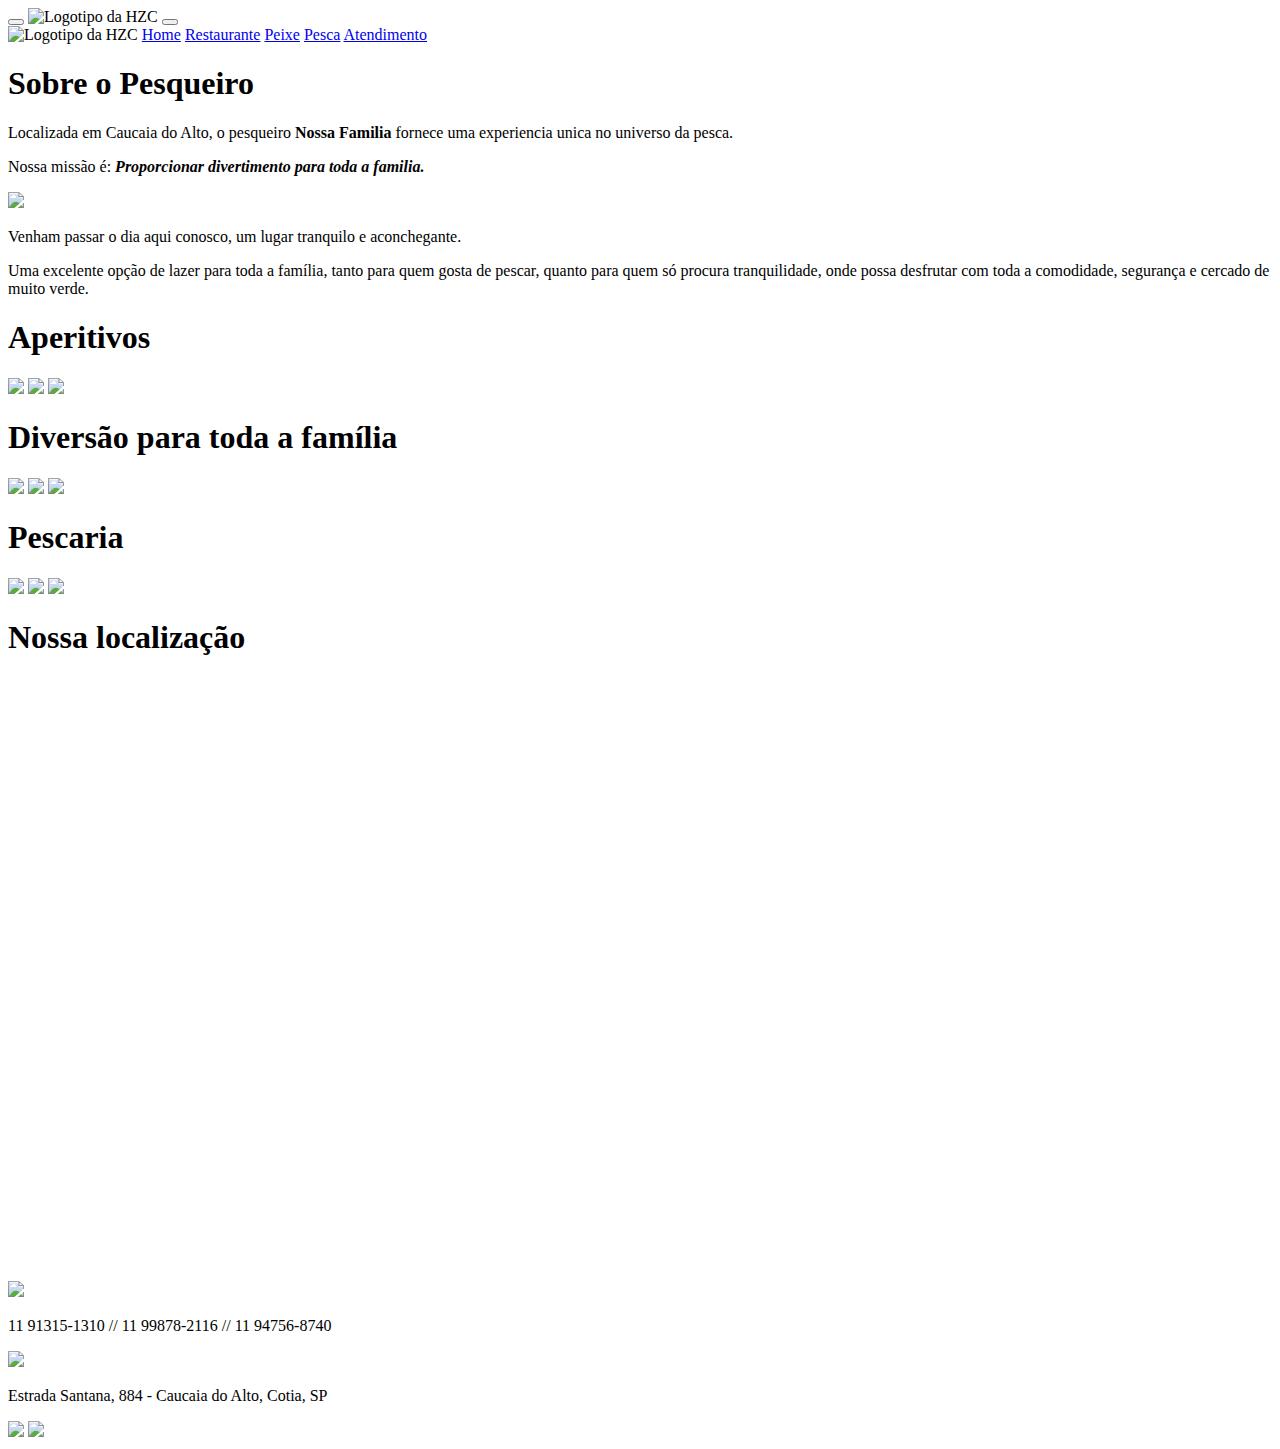
==== index.html @ fa031994 "adicionando base" ====
<!DOCTYPE html>
<html lang="pt-br">
<head>
    <meta charset="UTF-8">
    <meta http-equiv="X-UA-Compatible" content="IE=edge">
    <meta name="viewport" content="width=device-width, initial-scale=1.0">
    <title>PNF | Home</title>
    <link rel="preconnect" href="https://fonts.googleapis.com">
    <link rel="preconnect" href="https://fonts.gstatic.com" crossorigin>
    <link rel="stylesheet" href="https://fonts.googleapis.com/css2?family=Open+Sans:wght@400;600;700&display=swap">
    <link rel="stylesheet" href="assets/css/reset.css">
    <link rel="stylesheet" href="assets/css/estilos.css">
</head>
<body>
    
    <header class="cabecalho">
        <button class="cabecalho__menu" aria-label="Menu"><i></i></button>
        <img src="assets/img/logo.png" alt="Logotipo da HZC" class="cabecalho__logo">
        <button class="cabecalho__notificacao" aria-label="Notificação"><i></i></button>
    </header>
    <nav class="menu-lateral">
        <img src="assets/img/logo.png" alt="Logotipo da HZC" class="menu-lateral__logo">
        <a href="index.html" class="menu-lateral__link menu-lateral__link--inicio menu-lateral__link--ativo">Home</a>
            <a href="restaurante.html" class="menu-lateral__link menu-lateral__link--restaurante">Restaurante</a>
            <a href="peixes.html" class="menu-lateral__link menu-lateral__link--peixe">Peixe</a>
            <a href="pesca.html" class="menu-lateral__link menu-lateral__link--pesca">Pesca</a>
            <a href="atendimento.html" class="menu-lateral__link menu-lateral__link--atendimento">Atendimento</a>
    </nav>
    <div class="texto-principal">
        <h1>Sobre o Pesqueiro</h1>
        <p>Localizada em Caucaia do Alto, o pesqueiro <strong>Nossa Familia</strong> fornece uma experiencia unica no universo da pesca.</p>
        <p>Nossa missão é:<strong><em> Proporcionar divertimento para toda a familia.</em></strong></p>
    </div>

    <!-- algumas fotos -->

    <div class="lazer">
        <img class="imgpesca" src="assets/img/lago.png">
        <p class="txtprincipal">Venham passar o dia aqui conosco, um lugar tranquilo e aconchegante.</p>
        <p class="txt">Uma excelente opção de lazer para toda a família, tanto para quem gosta de pescar, quanto para quem só procura tranquilidade, onde possa desfrutar com toda a comodidade, segurança e cercado de muito verde.</p>
        
        </div>
        <div class="opcoes">
        <h1>Aperitivos</h1>
        <a name="rest" href="restaurante.html"> <img class="imagemlider" src="assets/img/imgcomida1circulo.png"></a>
        <a name="rest" href="restaurante.html"><img class="imagem" src="assets/img/imgcomida2circulo.png"></a>
        <a name="rest" href="restaurante.html"><img class="imagem" src="assets/img/imgcomida3.png"></a>
        <h1>Diversão para toda a família</h1>
        <img class="imagemlider" src="assets/img/diversaocirculo.png">
        <img class="imagem" src="assets/img/diversao2circulo.png">
        <img class="imagem" src="assets/img/diversao3circulo.png">
        <h1>Pescaria</h1>
        <img class="imagemlider" src="assets/img/imgpeixecirculo1.png">
        <img class="imagem" src="assets/img/imgpeixecirculo2.png">
        <img class="imagem" src="assets/img/imgpeixecirculo3.png">

    </div>

    <!-- criação do mapa -->
    <div class="localizacao">
        <h1>Nossa localização </h1>
        <iframe class="mapa" src="https://www.google.com/maps/embed?pb=!1m18!1m12!1m3!1d3653.380286836678!2d-47.04583260530721!3d-23.698110074895432!2m3!1f0!2f0!3f0!3m2!1i1024!2i768!4f13.1!3m3!1m2!1s0x94cfa75c29858907%3A0x8a5197e458169ce4!2sPesqueiro%20Nossa%20Fam%C3%ADlia!5e0!3m2!1spt-BR!2sbr!4v1670946198421!5m2!1spt-BR!2sbr" width="75%" height="600" style="border:0;" allowfullscreen="" loading="lazy" referrerpolicy="no-referrer-when-downgrade"></iframe>
    </div>

    <!-- criação do fim da pagina -->
    <footer>
        <div class="numerodecontato">
        <a href="https://contate.me/netohilkner"><img class="img" src="assets/img/whatsapp.png"></a>
        <p id="number"> 11 91315-1310 // 11 99878-2116 // 11 94756-8740</p>
        <img class="img2" src="assets/img/googlemapss.png">
        <p class="local">Estrada Santana, 884 - Caucaia do Alto, Cotia, SP</p>
        <a href=https://www.facebook.com/pesqueironossafamilia><img class="img3" src="assets/img/Face.png"></a>
        <a href="https://www.instagram.com/pesqueironossafamilia"><img class="img4" src="assets/img/Insta.png"></a>
    </div>
    </footer>
        <script src="index.js"></script>
    </body>
</html>
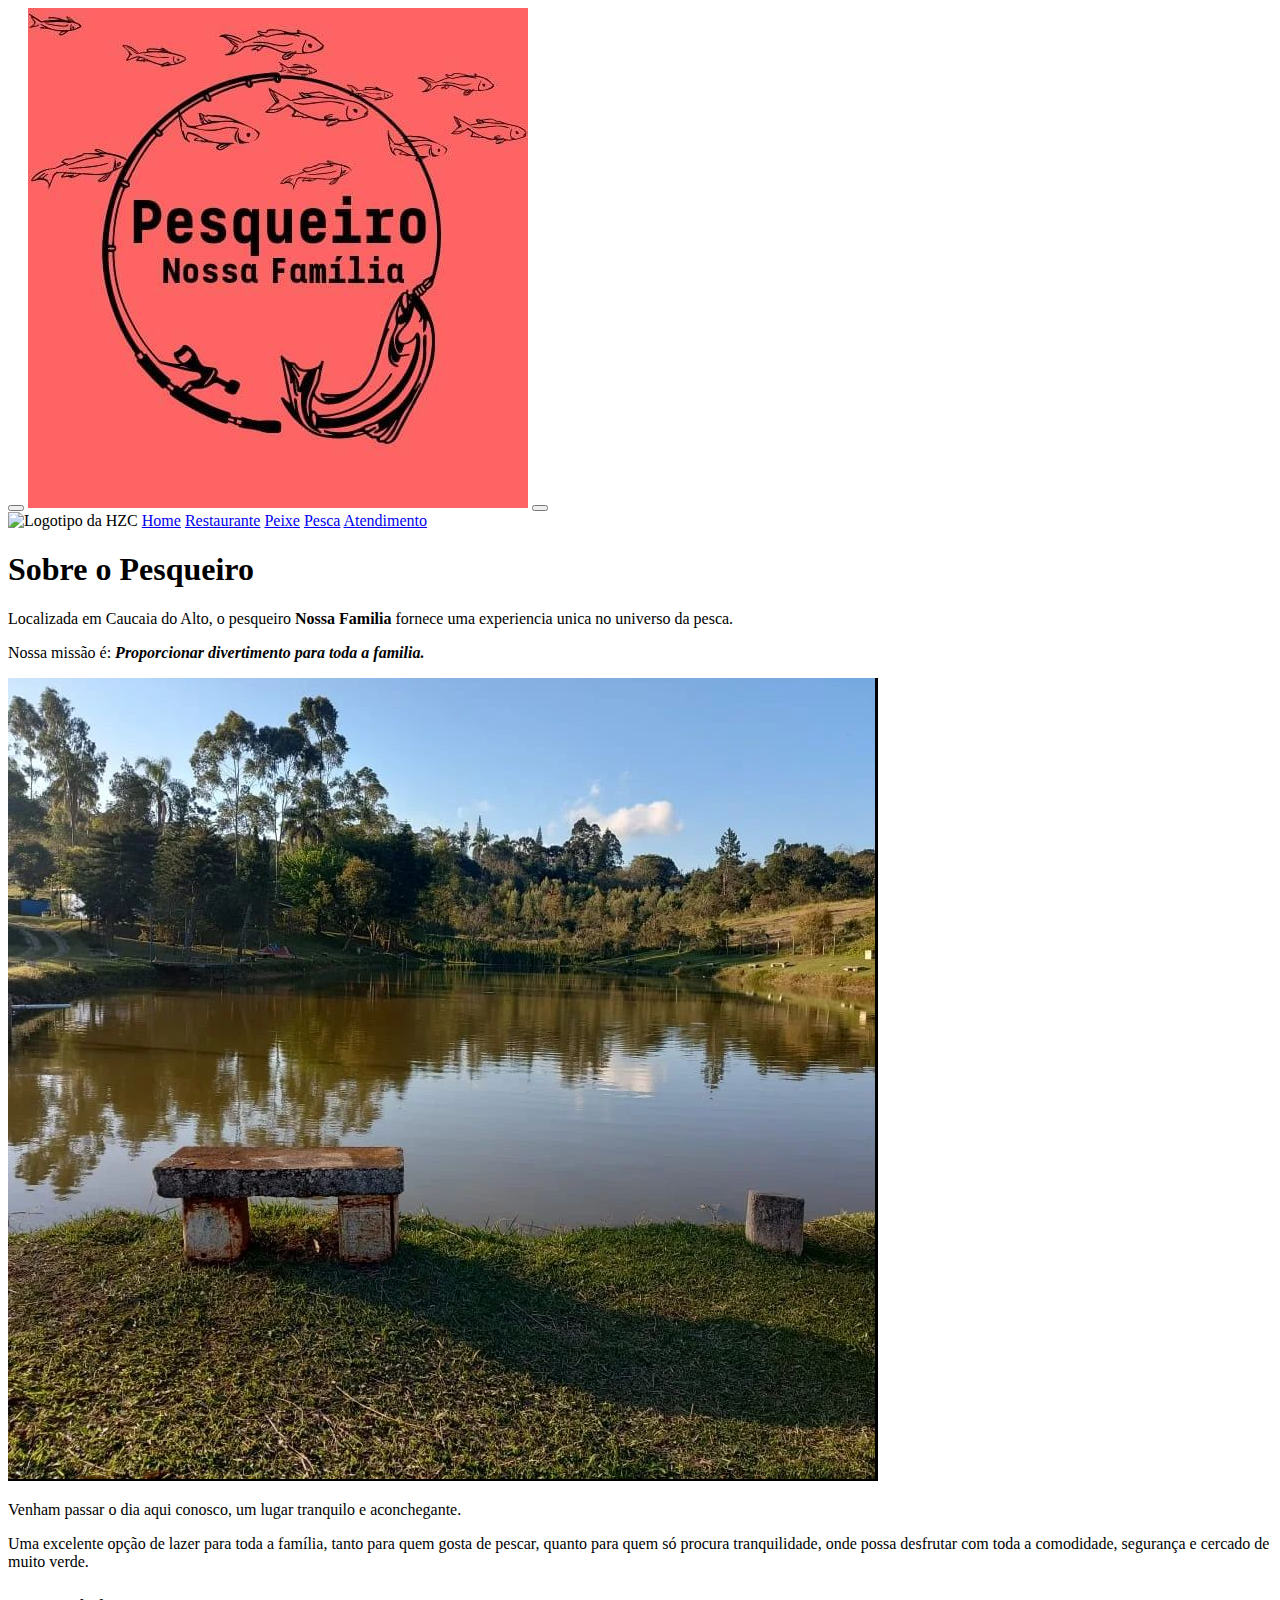
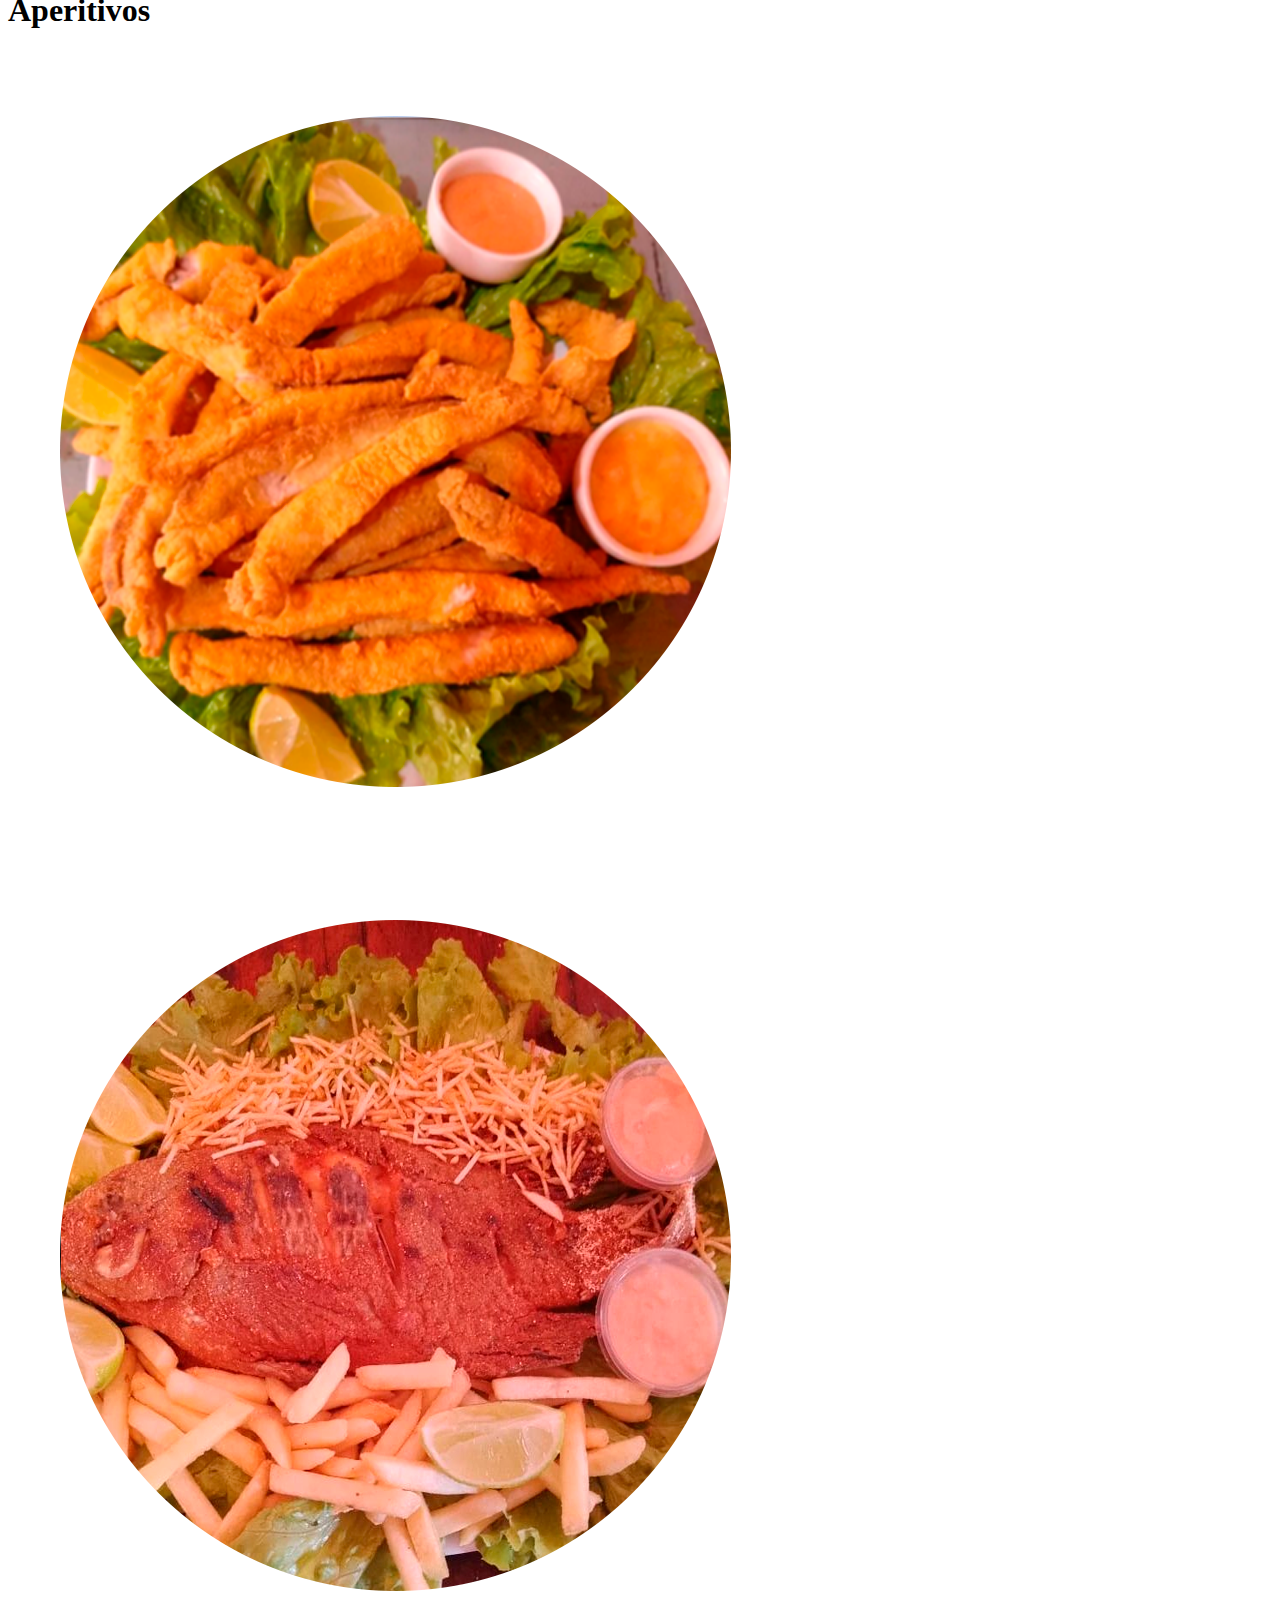
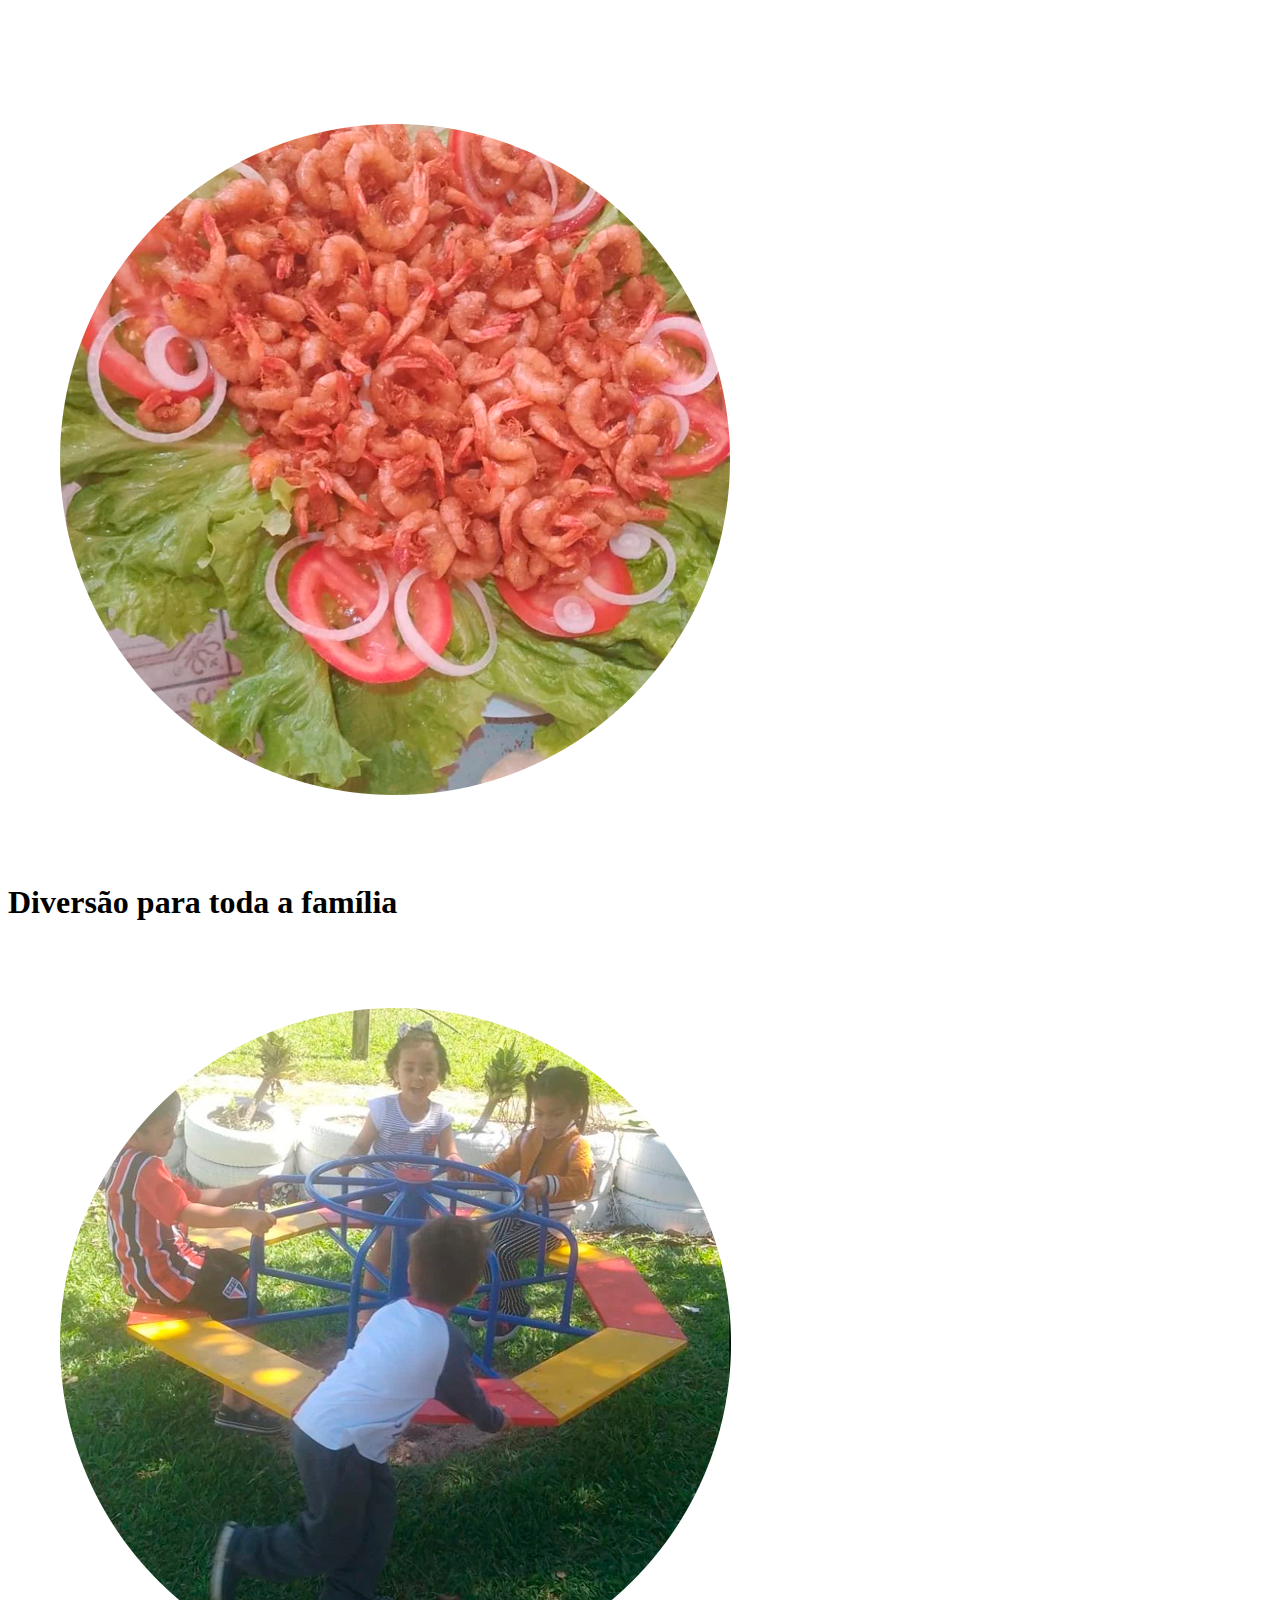
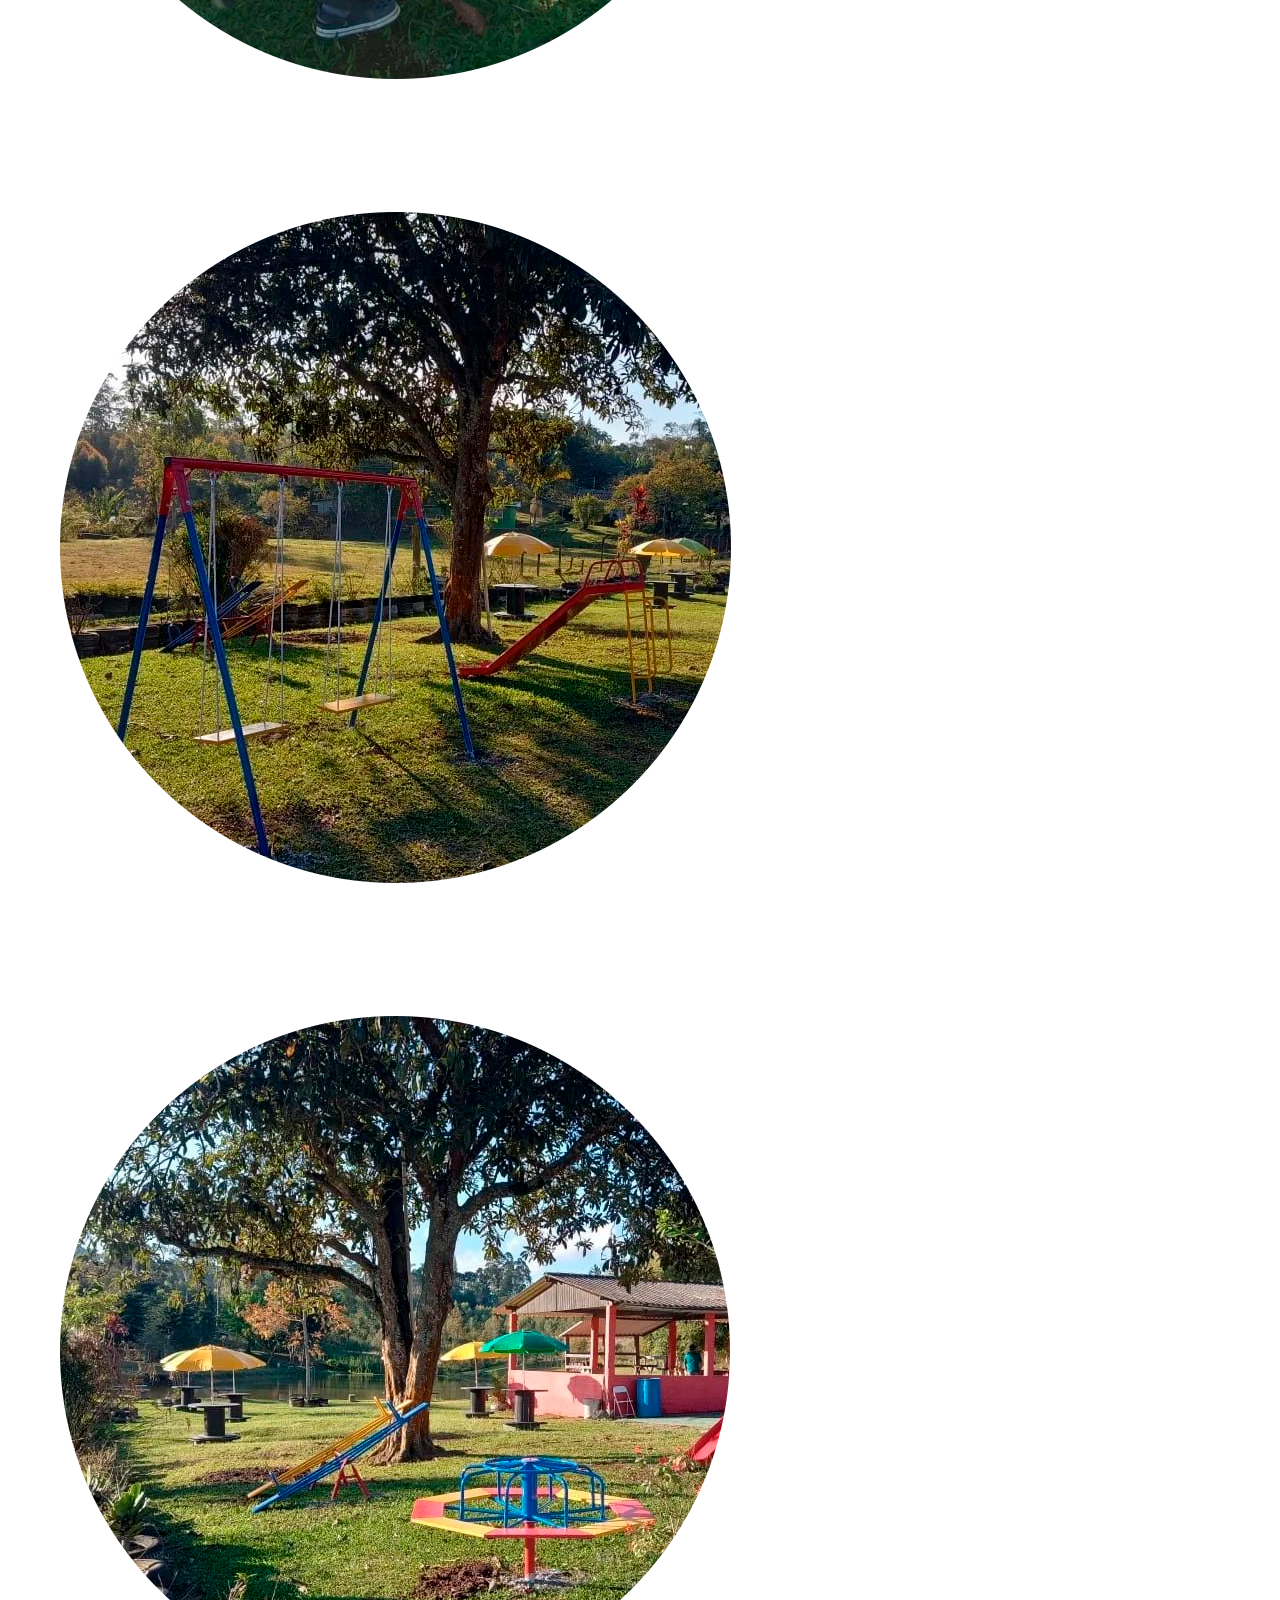
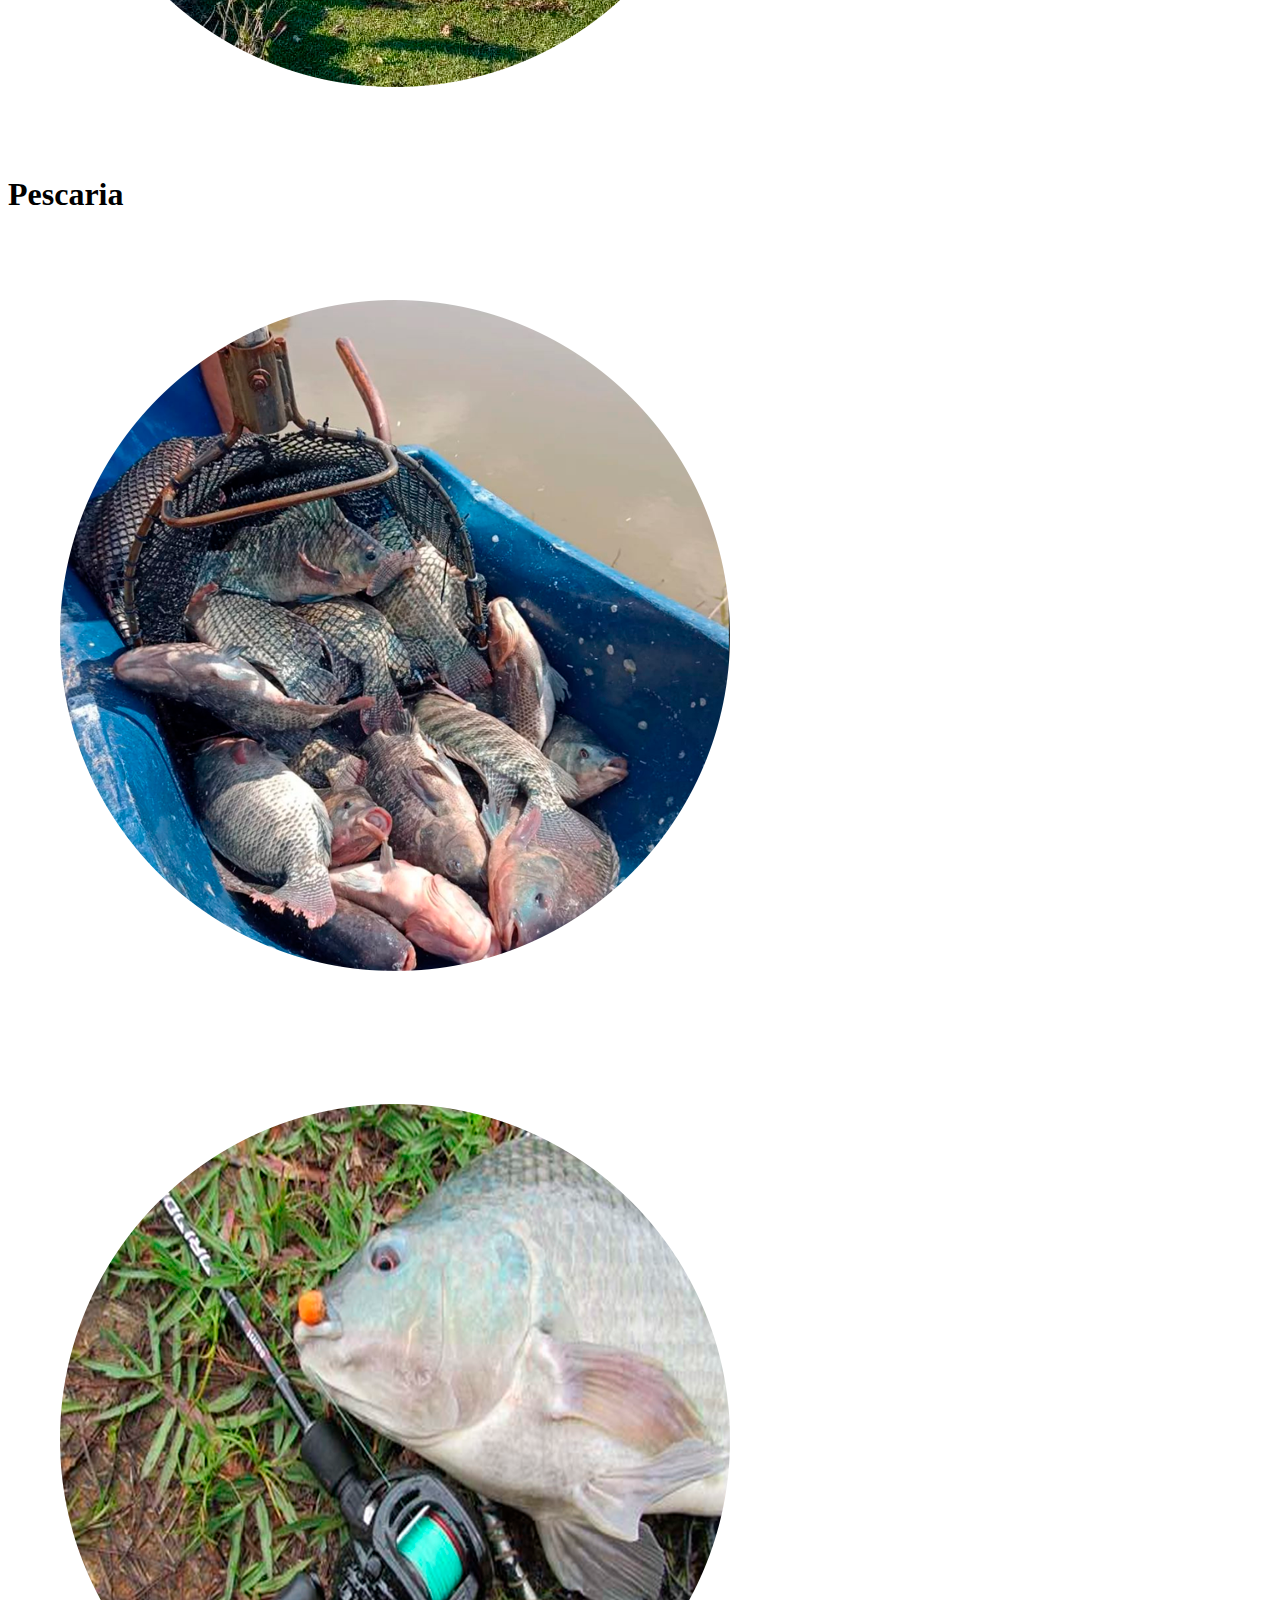
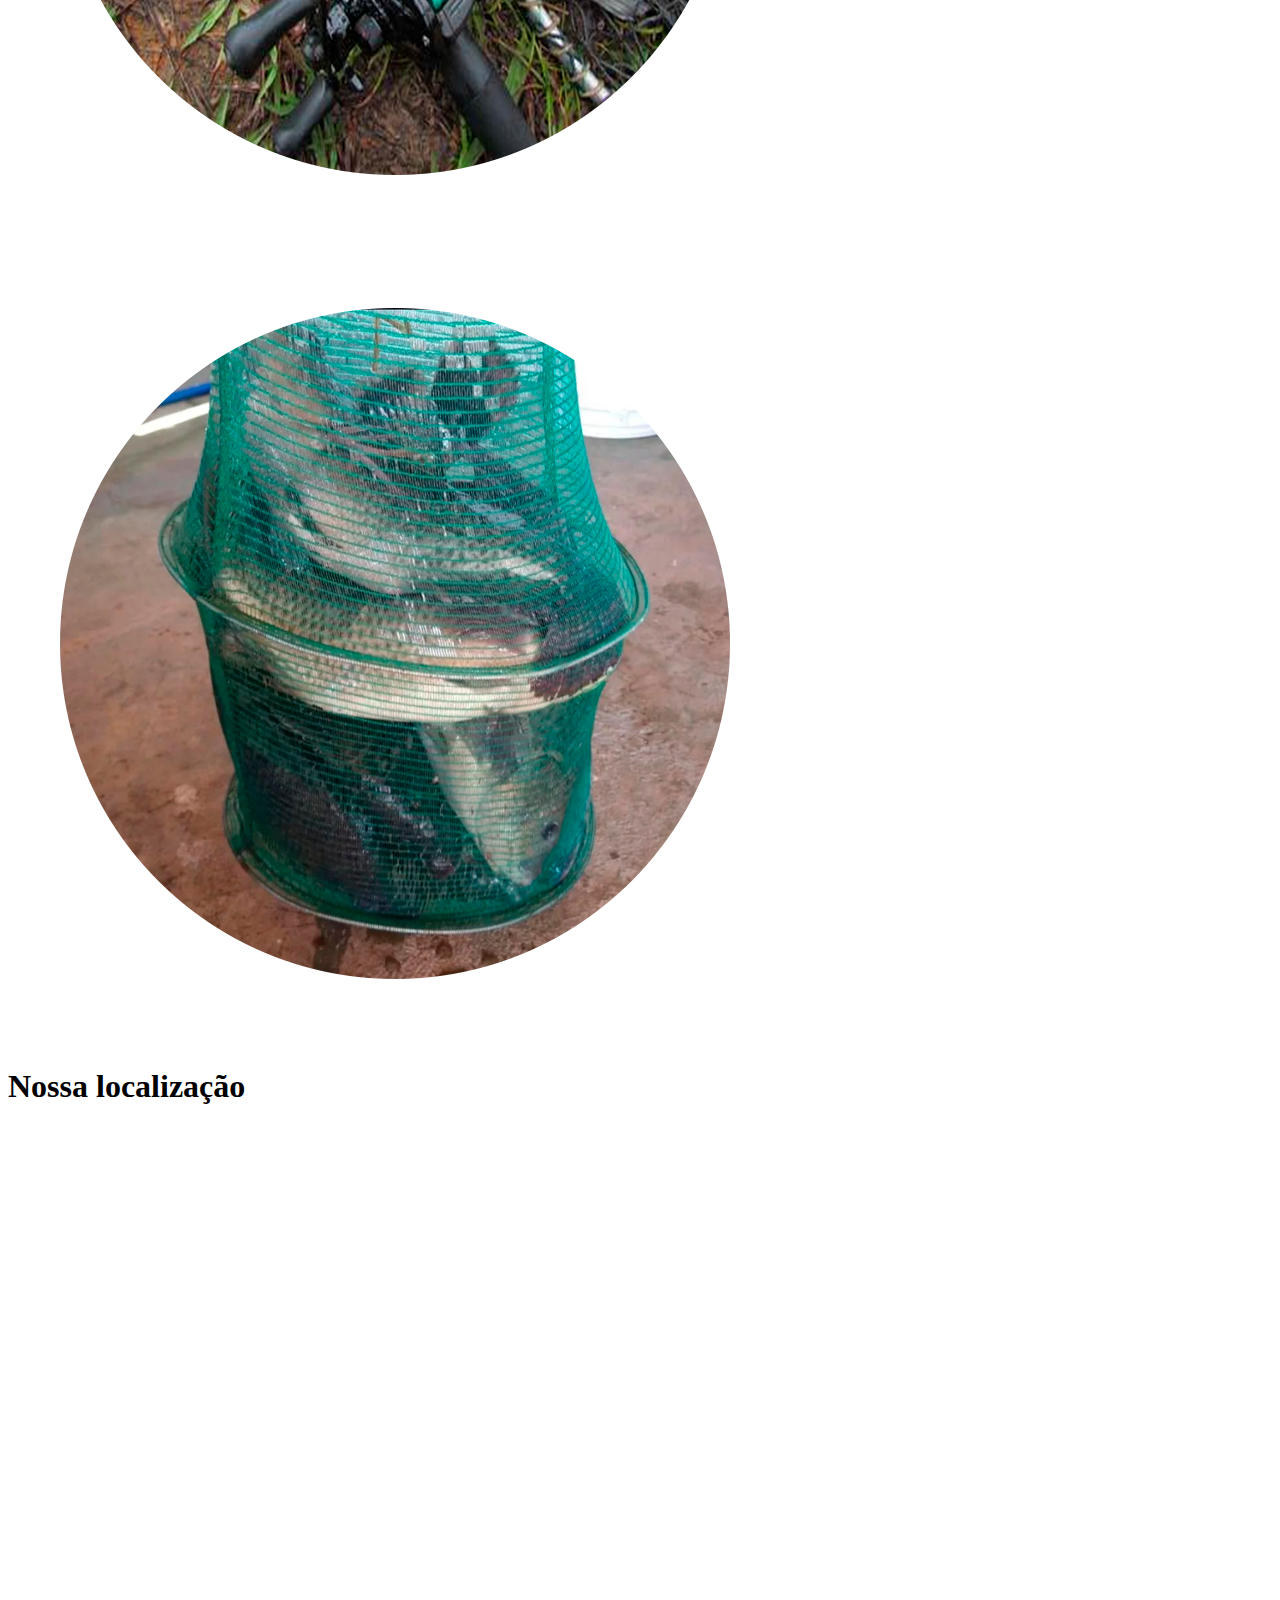
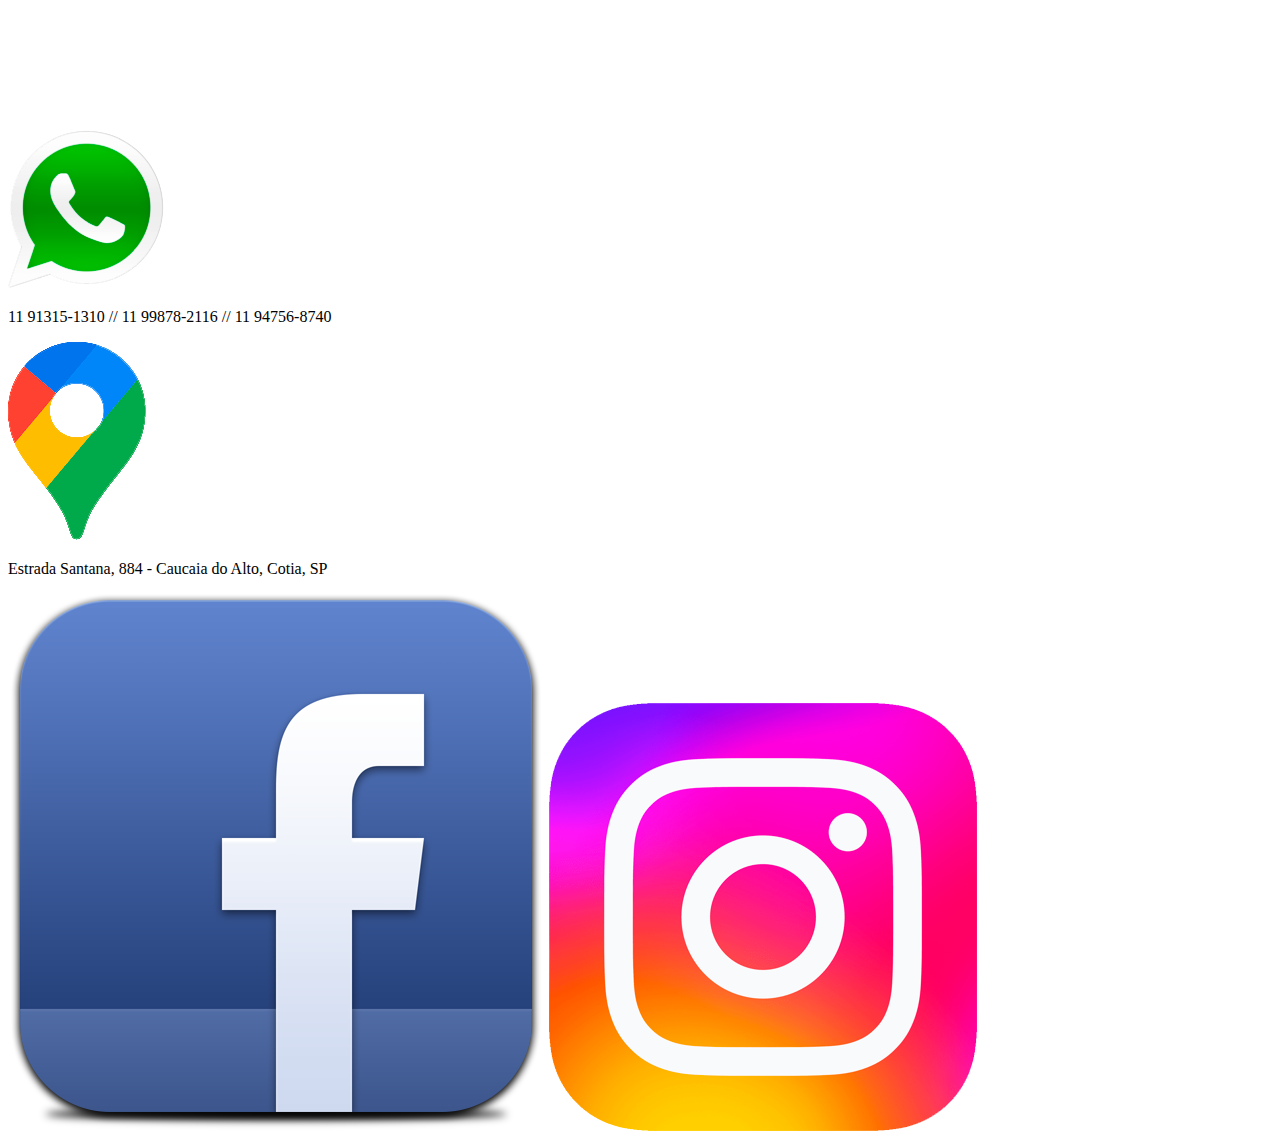
==== commit 7250f242: "reajustando imagens" ====
--- a/index.html
+++ b/index.html
@@ -15,7 +15,7 @@
     
     <header class="cabecalho">
         <button class="cabecalho__menu" aria-label="Menu"><i></i></button>
-        <img src="assets/img/logo.png" alt="Logotipo da HZC" class="cabecalho__logo">
+        <img src="logo.png" alt="Logotipo da HZC" class="cabecalho__logo">
         <button class="cabecalho__notificacao" aria-label="Notificação"><i></i></button>
     </header>
     <nav class="menu-lateral">
@@ -35,24 +35,24 @@
     <!-- algumas fotos -->
 
     <div class="lazer">
-        <img class="imgpesca" src="assets/img/lago.png">
+        <img class="imgpesca" src="lago.png">
         <p class="txtprincipal">Venham passar o dia aqui conosco, um lugar tranquilo e aconchegante.</p>
         <p class="txt">Uma excelente opção de lazer para toda a família, tanto para quem gosta de pescar, quanto para quem só procura tranquilidade, onde possa desfrutar com toda a comodidade, segurança e cercado de muito verde.</p>
         
         </div>
         <div class="opcoes">
         <h1>Aperitivos</h1>
-        <a name="rest" href="restaurante.html"> <img class="imagemlider" src="assets/img/imgcomida1circulo.png"></a>
-        <a name="rest" href="restaurante.html"><img class="imagem" src="assets/img/imgcomida2circulo.png"></a>
-        <a name="rest" href="restaurante.html"><img class="imagem" src="assets/img/imgcomida3.png"></a>
+        <a name="rest" href="restaurante.html"> <img class="imagemlider" src="imgcomida1circulo.png"></a>
+        <a name="rest" href="restaurante.html"><img class="imagem" src="imgcomida2circulo.png"></a>
+        <a name="rest" href="restaurante.html"><img class="imagem" src="imgcomida3.png"></a>
         <h1>Diversão para toda a família</h1>
-        <img class="imagemlider" src="assets/img/diversaocirculo.png">
-        <img class="imagem" src="assets/img/diversao2circulo.png">
-        <img class="imagem" src="assets/img/diversao3circulo.png">
+        <img class="imagemlider" src="diversaocirculo.png">
+        <img class="imagem" src="diversao2circulo.png">
+        <img class="imagem" src="diversao3circulo.png">
         <h1>Pescaria</h1>
-        <img class="imagemlider" src="assets/img/imgpeixecirculo1.png">
-        <img class="imagem" src="assets/img/imgpeixecirculo2.png">
-        <img class="imagem" src="assets/img/imgpeixecirculo3.png">
+        <img class="imagemlider" src="imgpeixecirculo1.png">
+        <img class="imagem" src="imgpeixecirculo2.png">
+        <img class="imagem" src="imgpeixecirculo3.png">
 
     </div>
 
@@ -65,14 +65,14 @@
     <!-- criação do fim da pagina -->
     <footer>
         <div class="numerodecontato">
-        <a href="https://contate.me/netohilkner"><img class="img" src="assets/img/whatsapp.png"></a>
+        <a href="https://contate.me/netohilkner"><img class="img" src="whatsapp.png"></a>
         <p id="number"> 11 91315-1310 // 11 99878-2116 // 11 94756-8740</p>
-        <img class="img2" src="assets/img/googlemapss.png">
+        <img class="img2" src="googlemapss.png">
         <p class="local">Estrada Santana, 884 - Caucaia do Alto, Cotia, SP</p>
-        <a href=https://www.facebook.com/pesqueironossafamilia><img class="img3" src="assets/img/Face.png"></a>
-        <a href="https://www.instagram.com/pesqueironossafamilia"><img class="img4" src="assets/img/Insta.png"></a>
+        <a href=https://www.facebook.com/pesqueironossafamilia><img class="img3" src="Face.png"></a>
+        <a href="https://www.instagram.com/pesqueironossafamilia"><img class="img4" src="Insta.png"></a>
     </div>
     </footer>
         <script src="index.js"></script>
     </body>
-</html>+</html>
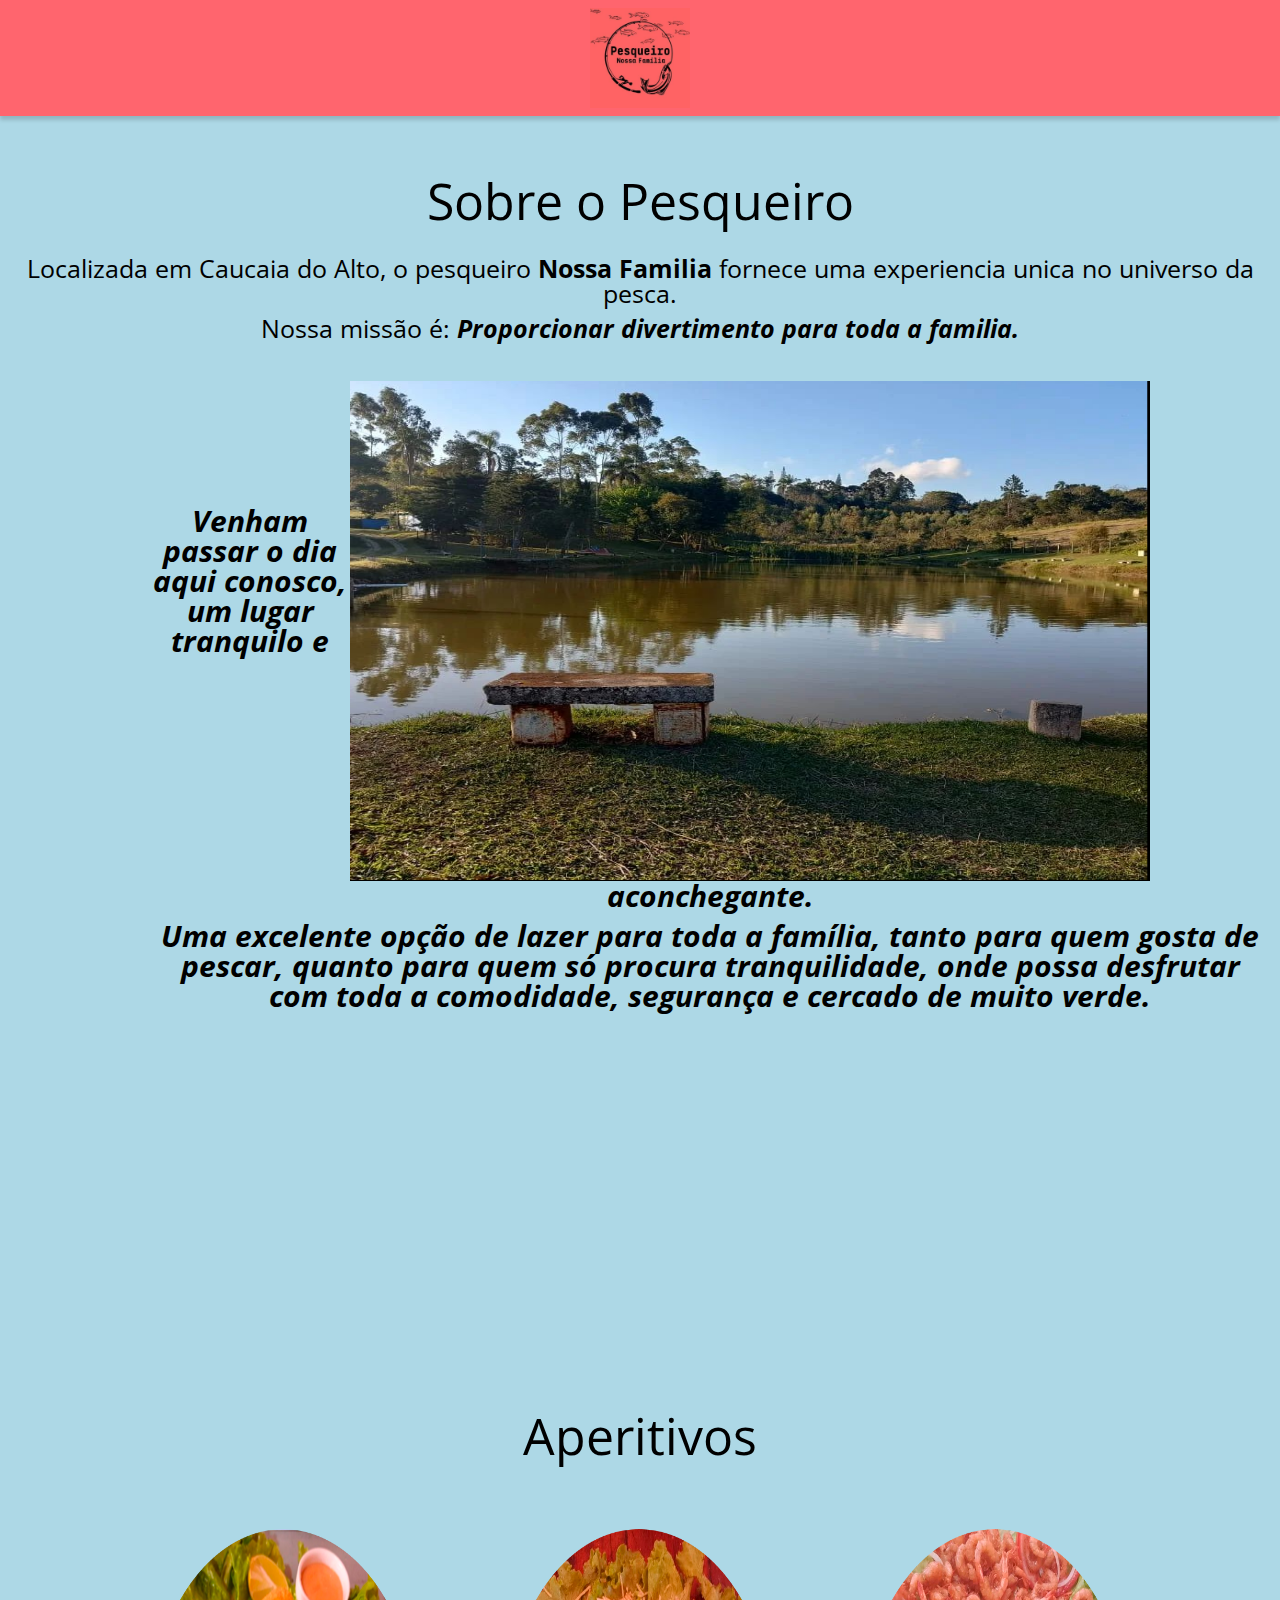
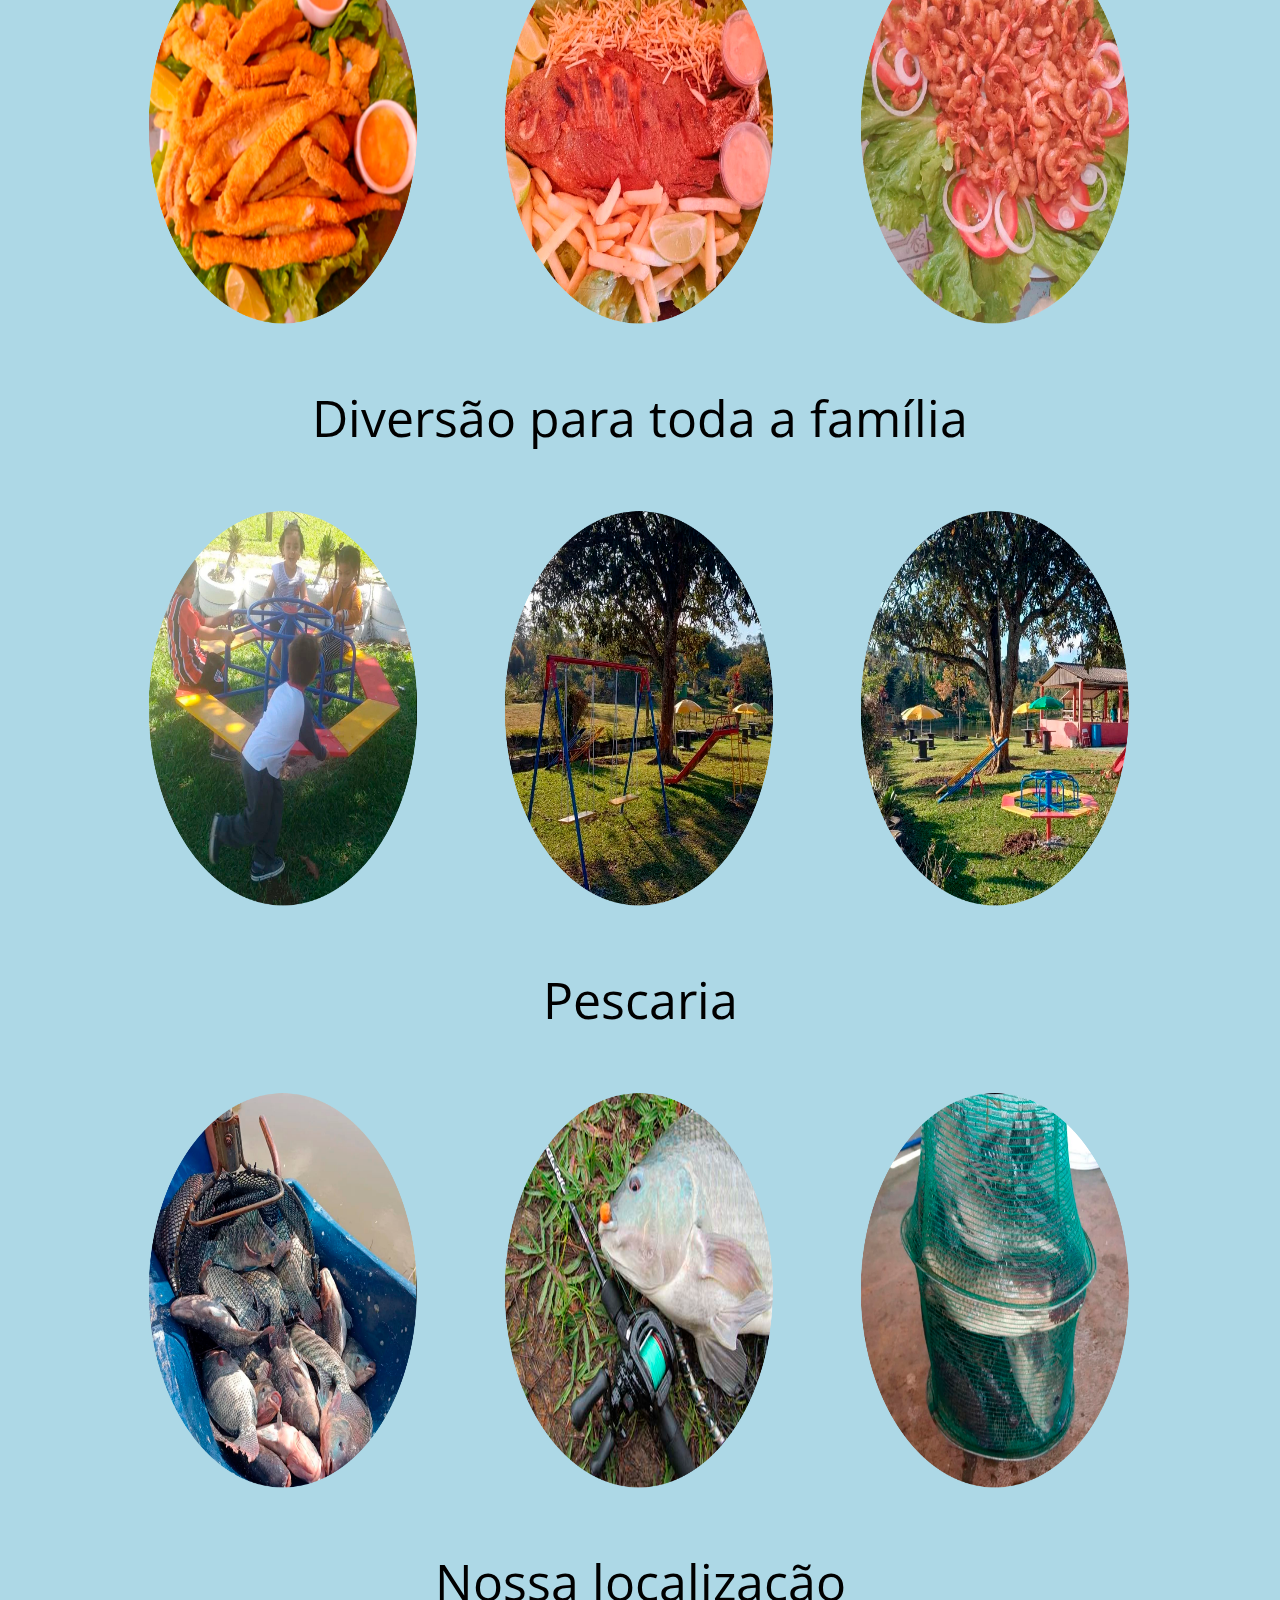
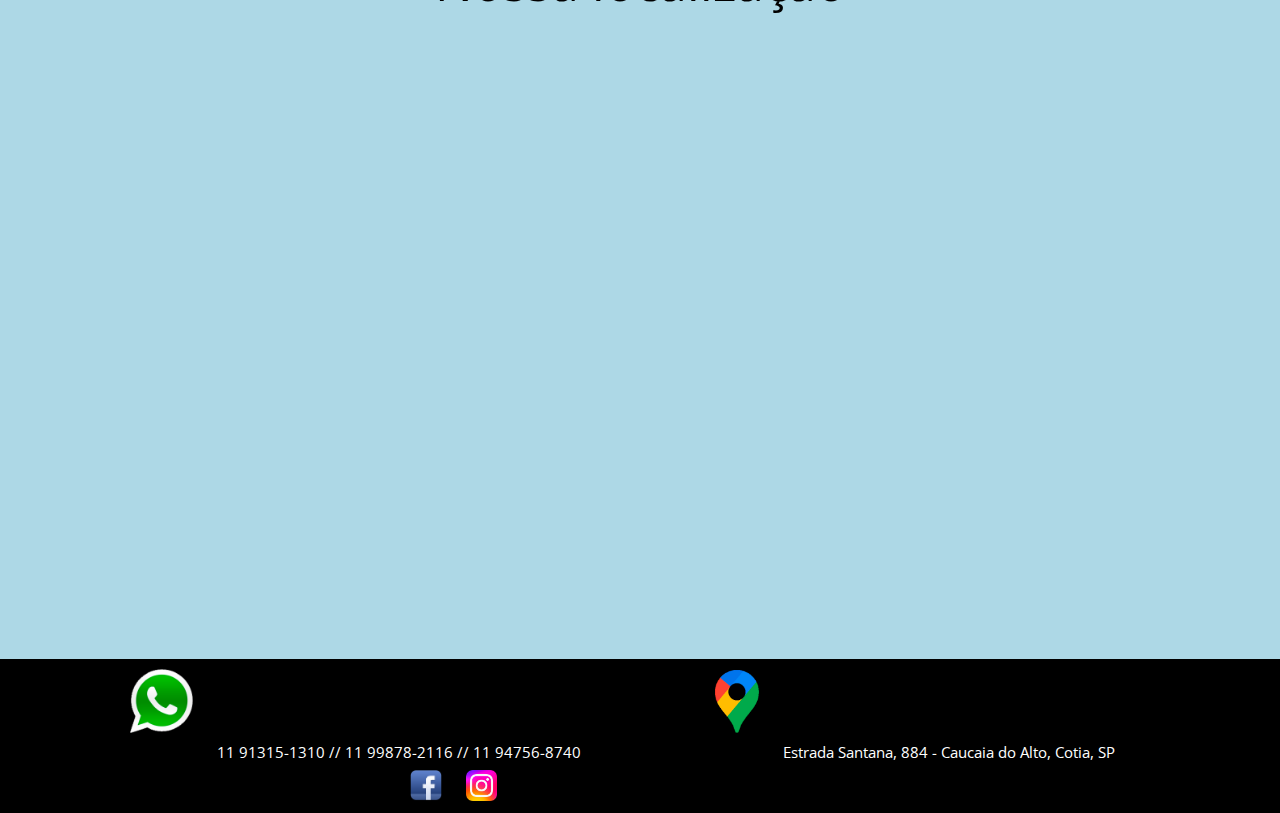
==== commit 5aa5ddbe: "ajustando css" ====
--- a/index.html
+++ b/index.html
@@ -8,8 +8,8 @@
     <link rel="preconnect" href="https://fonts.googleapis.com">
     <link rel="preconnect" href="https://fonts.gstatic.com" crossorigin>
     <link rel="stylesheet" href="https://fonts.googleapis.com/css2?family=Open+Sans:wght@400;600;700&display=swap">
-    <link rel="stylesheet" href="assets/css/reset.css">
-    <link rel="stylesheet" href="assets/css/estilos.css">
+    <link rel="stylesheet" href="reset.css">
+    <link rel="stylesheet" href="estilos.css">
 </head>
 <body>
     
--- a/estilos.css
+++ b/estilos.css
@@ -0,0 +1,476 @@
+@font-face {
+    font-family: 'icones';
+    src: url(../font/icones.ttf);
+}
+
+body {
+    background-color: lightblue;
+    font-family: 'Open Sans', 'icones', sans-serif;
+}
+
+.cabecalho {
+    display: flex;
+    justify-content: space-between;
+    align-items: center;
+    background-color: #ff656e;
+    padding: 8px 16px;
+    box-shadow: 0px 4px 4px rgba(0, 0, 0, 0.16);
+}
+
+.cabecalho__menu i::before {
+    content: "\e904";
+    font-size: 24px;
+}
+
+.cabecalho__notificacao i::before {
+    content: "\f578";
+    font-size: 24px;
+}
+
+.cabecalho__logo {
+    width: 100px;
+}
+
+.menu-lateral {
+    display: flex;
+    flex-direction: column;
+    background-color: #15191C;
+    width: 50vw;
+    height: 100vh;
+
+    position: absolute;
+    left: -100vw;
+    transition: .25s;
+}
+
+.menu-lateral--ativo {
+    left: 0;
+    transition: .25s;
+}
+
+.menu-lateral__logo {
+    width: 118px;
+    align-self: center;
+    padding: 16px;
+}
+
+.menu-lateral__link {
+    height: 64px;
+    color: #95999C;
+    padding-left: 64px;
+    display: flex;
+    align-items: center;
+}
+
+.menu-lateral__link--ativo {
+    color: #FFFFFF;
+    padding-left: 56px;
+    border-left: 8px solid #FFFFFF;
+}
+
+.menu-lateral__link::before {
+    content: "\e900";
+    width: 24px;
+    height: 24px;
+    font-size: 24px;
+    position: absolute;
+    left: 24px;
+}
+
+.menu-lateral__link--inicio::before {
+    content: "\e902";
+}
+
+.menu-lateral__link--restaurante::before {
+    content: "\e903";
+}
+
+.menu-lateral__link--pesca::before {
+    content: "\e905";
+}
+
+.menu-lateral__link--atendimento::before {
+    content: "\e906";
+}
+
+.menu-lateral__link--peixe::before {
+    content: "\e901";
+}
+
+.FixoNoTopo{
+    position: fixed;
+    width: 100%;
+    top: 0px;
+}
+
+.FixaNavTopo{
+    position: fixed;
+    top: 0px;
+}
+
+.texto-principal {
+    margin: 60px 0 40px 0;
+}
+
+.txtprincipal {
+    padding: 125px 0 0 0;
+    margin-left: 150px;
+    font-size: 30px;
+    font-weight: bold;
+    font-style: italic;
+}
+
+.txt {
+    margin-left: 150px;
+    font-size: 30px;
+    font-weight: bold;
+    font-style: italic;
+}
+
+h1{
+    font-size: 50px;
+    text-align: center;
+    margin: 30px;
+}
+
+p {
+    text-align: center;
+    font-size: 25px;
+    margin: 10px;
+}
+
+p strong {
+    font-weight: bold;
+}
+
+p em {
+    font-style:italic ;
+}
+
+.mapa {
+    margin: 0 0 20px;
+    margin-left: 15%;
+}
+
+.imgpesca {
+    float: right;
+    width: 800px;
+    height: 500px;
+    margin-right: 130px;
+}
+
+.opcoes {
+    margin: 400px 0 0 0;
+}
+
+.imgfood {
+    display: inline-block;
+    width: 25%;
+    height: 470px;
+    margin-left: 17%;
+    border-radius: 10px;
+}
+
+
+.imagemlider {
+    display: inline-block;
+    width: 25%;
+    height: 470px;
+    margin-left: 10%;
+}
+
+.imagem {
+    display: inline-block;
+    width: 25%;
+    height: 470px;
+    margin-left: 2.5%;
+}
+
+footer {
+	background: black;
+	padding: 10px;
+	color: white;
+}
+
+.img {
+	width: 5%;
+	margin-left: 120px;
+	padding: 0 0 25px;
+	display: inline-block;
+	top: 220px;
+}
+
+.img2 {
+	width: 3.5%;
+	margin-left: 120px;
+	padding: 0 0 25px;
+	display: inline-block;
+	top: 220px;
+}
+
+.img3 {
+    position: static;
+	width: 2.5%;
+	margin: 0 0 0 400px;
+	display: inline-block;
+	top: 220px;
+}
+
+.img4 {
+	width: 2.5%;
+	margin-left: 20px;
+	display: inline-block;
+}
+
+.numerodecontato p {
+    font-size: 15px;
+	margin-left: 20px;
+	display: inline-block;
+    text-decoration: none;
+}
+
+@media screen and (max-width: 420px) {
+
+    html {
+        height: 100%;
+    }
+
+    .banner {
+        width: 414px;
+        height: 300px;
+    }
+
+    .sumario nav a {
+        top: 10px;
+        left: 0px;
+        margin: 0 0 0 6px;
+        font-size: 11px;
+    }
+
+    h1 {
+        font-size: 35px;
+    }
+
+    p {
+        text-align: center;
+        font-size: 25px;
+        margin: 30px 0 0 0;
+    }
+
+    .texto-principal {
+        margin: 60px 20px 10px 0;
+    }
+
+
+    .txtprincipal {
+        text-align: left;
+        margin: 0px 0 0 10px;
+        font-size: 20px;
+        font-weight: bold;
+        font-style: italic;
+}
+
+    .txt {
+        text-align: left;
+        margin: 40px 10px 0 10px;
+        font-size: 20px;
+        font-weight: bold;
+        font-style: italic;
+}
+
+
+    .imgpesca {
+        position: static;
+        top: 0px;
+        width: 300px;
+        height: 300px;
+        margin: 50px 60px 50px 0;
+}
+
+    .opcoes {
+        margin: 0;
+    }
+
+    .imagemlider {
+        display: inline-block;
+        width: 127px;
+        height: 180px;
+        margin-left: 3%;
+    }
+
+    .imagem {
+        display: inline-block;
+        width: 127px;
+        height: 180px;
+        margin-left: 1.5%;
+    }
+
+    .mapa {
+        margin: 0 0 20px;
+        margin-left: 8%;
+        height: 250px;
+        width: 350px;
+    }
+
+    footer{
+        width: 100%;
+    }
+
+    .img {
+        position: relative;
+        top: -25px;
+        width: 40px;
+        margin-left: 10px;
+        padding: 0 0 15px;
+        display: inline-block;
+    }
+
+    .numerodecontato p {
+        position: relative;
+        top: -45px;
+        font-size: 10px;
+        margin: 0 0 0 20px;
+    }
+
+    #number {
+        margin: 0 0 20px 0;
+        left: 20px;
+    }
+
+    .local {
+        position: relative;
+        left: 55px;
+    }
+
+    .img2 {
+        position: relative;
+        right: 300px;
+        top: 60px;
+        width: 40px;
+        margin-left: 25px;
+        padding: 0 20px 25px;
+        display: inline-block;
+    }
+
+    .img3 {
+        position: relative;
+        left: -30px;
+        float:right;
+        width: 40px;
+        top: -140px;
+    }
+
+    .img4 {
+        width: 40px;
+        position: relative;
+        bottom: 30px;
+        left: 80px;
+    }
+
+@media screen and (max-width: 391px) {
+        .cabecalho {
+            width: 100%;
+        }
+
+        .imgpesca {
+            position: static;
+            top: 0px;
+            width: 300px;
+            height: 300px;
+            margin: 50px 30px 50px 0;
+    }
+
+    .imagemlider {
+        display: inline-block;
+        width: 120px;
+        height: 180px;
+        margin-left: 0.5%;
+    }
+
+    .imagem {
+        display: inline-block;
+        width: 120px;
+        height: 180px;
+        margin-left: 1.5%;
+    }
+}
+
+@media screen and (max-width: 330px) {
+   .cabecalho {
+    width: 100%;
+   }
+    .texto-principal {
+        margin: 60px 0px 10px 100px;
+    }
+    .imgpesca {
+        position: static;
+        top: 0px;
+        width: 300px;
+        height: 300px;
+        left: 85px;
+}
+.txtprincipal {
+    text-align: left;
+    margin: 0px 0 0 70px;
+    font-size: 25px;
+    font-weight: bold;
+    font-style: italic;
+}
+
+.txt {
+    text-align: left;
+    margin: 40px 0px 0 70px;
+    font-size: 20px;
+    font-weight: bold;
+    font-style: italic;
+}
+    
+    .opcoes h1 {
+        margin: 15px 0 0 50px;
+    }
+
+    .imagemlider {
+        display: inline-block;
+        width: 80px;
+        height: 150px;
+        margin-left: 35px;
+    }
+
+    .imagem {
+        display: inline-block;
+        width: 80px;
+        height: 150px;
+        margin-left: 0;
+    }
+
+    .localizacao h1{
+        margin: 20px 0 20px 50px;
+    }
+}
+@media screen and (max-width: 330px) {
+    .cabecalho{
+        width: 100%;
+    }
+    .imgpesca {
+        position: static;
+        top: 0px;
+        width: 300px;
+        height: 300px;
+        left: 100px;
+}
+.imagemlider {
+    display: inline-block;
+    width: 70px;
+    height: 150px;
+    margin-left: 0px;
+}
+
+.imagem {
+    display: inline-block;
+    width: 70px;
+    height: 150px;
+    margin-left: 10px;
+}
+}
+
+}